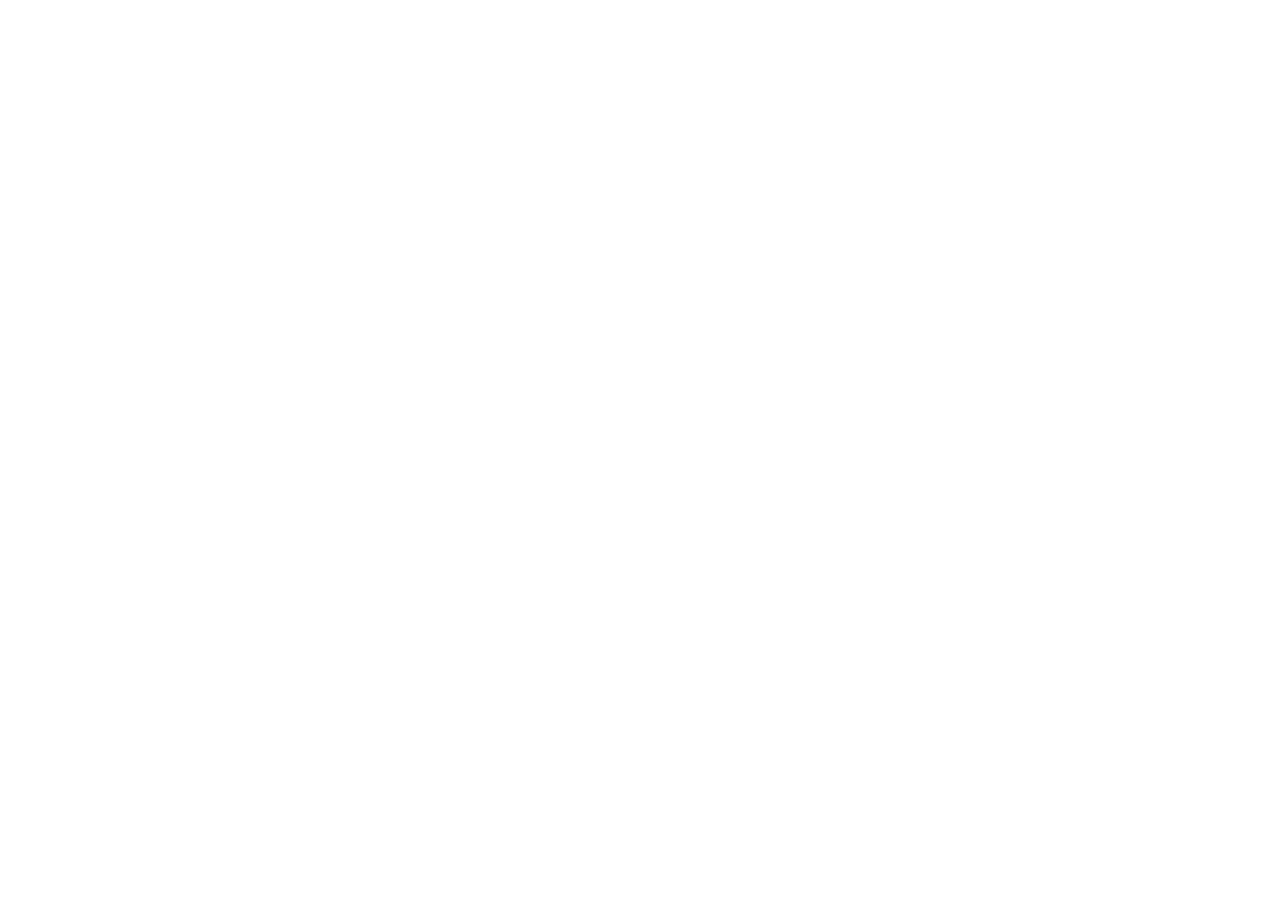
==== index.html @ 46fb8809 "added index.html" ====
<!DOCTYPE html>
<html lang="en">
<head>
    <meta charset="UTF-8">
    <meta http-equiv="X-UA-Compatible" content="IE=edge">
    <meta name="viewport" content="width=device-width, initial-scale=1.0">
    <title>Document</title>
</head>
<body>
    
</body>
</html>
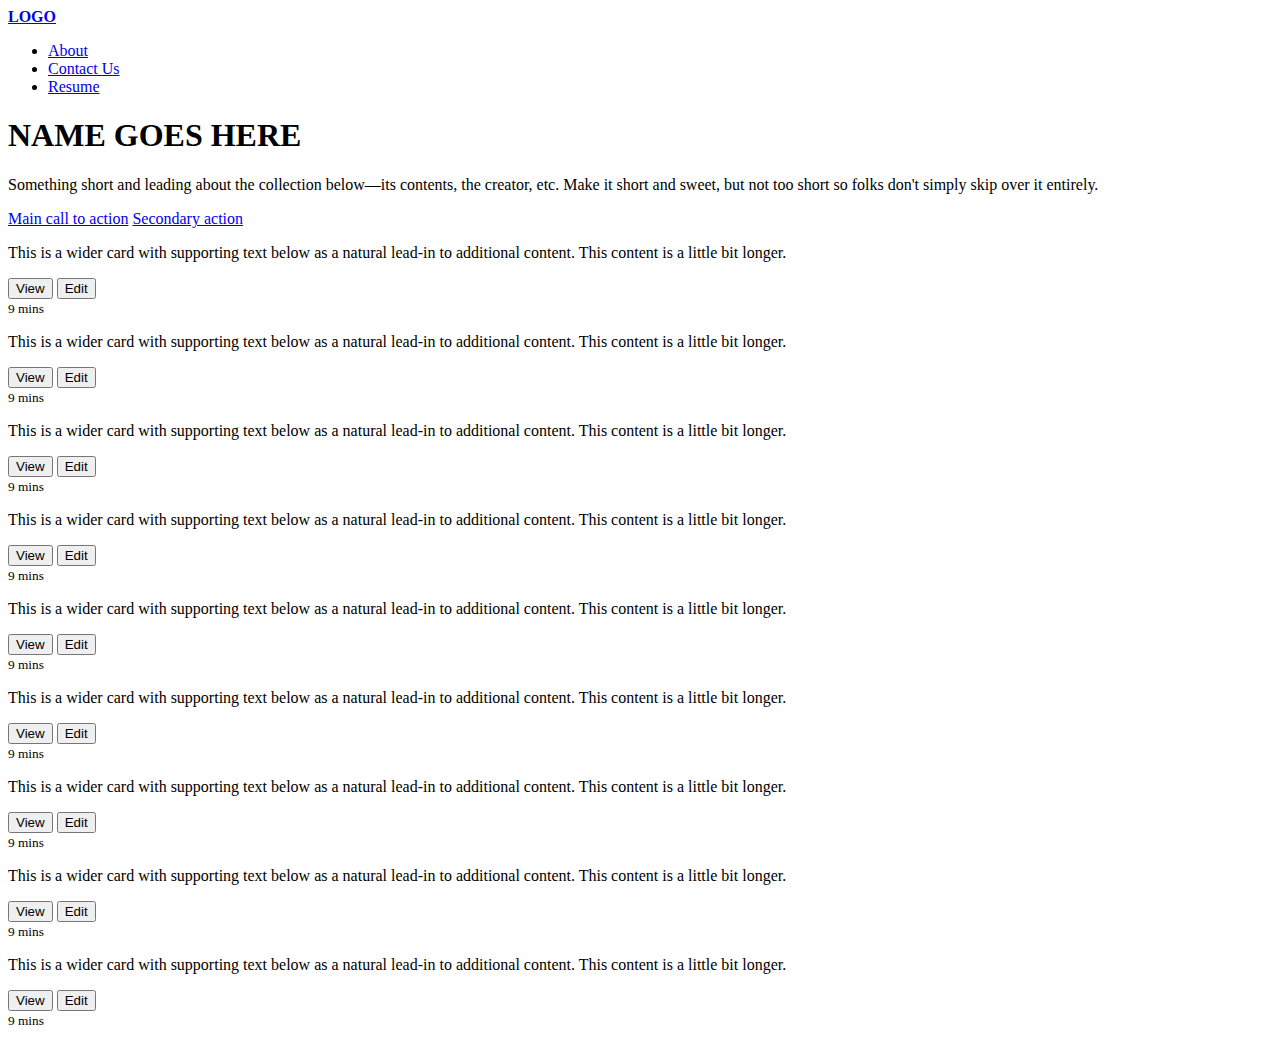
==== commit f64eec0d: "index page layout" ====
--- a/index.html
+++ b/index.html
@@ -4,9 +4,187 @@
     <meta charset="UTF-8">
     <meta http-equiv="X-UA-Compatible" content="IE=edge">
     <meta name="viewport" content="width=device-width, initial-scale=1.0">
+    <link href="https://cdn.jsdelivr.net/npm/bootstrap@5.0.2/dist/css/bootstrap.min.css" rel="stylesheet" integrity="sha384-EVSTQN3/azprG1Anm3QDgpJLIm9Nao0Yz1ztcQTwFspd3yD65VohhpuuCOmLASjC" crossorigin="anonymous">
+    <link rel="stylesheet" href="indexStyle.css">
     <title>Document</title>
 </head>
 <body>
-    
+  <header>
+    <div class="navbar navbar-dark bg-dark box-shadow">
+      <div class="container d-flex justify-content-between">
+        <a href="#" class="navbar-brand d-flex align-items-center">
+          <strong>LOGO</strong>
+        </a>
+        <ul class="nav">
+          <li class="nav-item">
+            <a class="nav-link active" aria-current="page" href="#">About</a>
+          </li>
+          <li class="nav-item">
+            <a class="nav-link" href="#">Contact Us</a>
+          </li>
+          <li class="nav-item">
+            <a class="nav-link" href="#">Resume</a>
+          </li>
+        </ul>
+      </div>
+    </div>
+  </header>
+
+  <main role="main">
+
+    <section class="jumbotron text-center">
+      <div class="container">
+        <h1 class="jumbotron-heading">NAME GOES HERE</h1>
+        <p class="lead text-muted">Something short and leading about the collection below—its contents, the creator, etc. Make it short and sweet, but not too short so folks don't simply skip over it entirely.</p>
+        <p>
+          <a href="#" class="btn btn-primary my-2">Main call to action</a>
+          <a href="#" class="btn btn-secondary my-2">Secondary action</a>
+        </p>
+      </div>
+    </section>
+    <div class="album py-5 bg-light">
+      <div class="container">
+
+        <div class="row">
+          <div class="col-md-4">
+            <div class="card mb-4 box-shadow">
+              <div class="card-body">
+                <p class="card-text">This is a wider card with supporting text below as a natural lead-in to additional content. This content is a little bit longer.</p>
+                <div class="d-flex justify-content-between align-items-center">
+                  <div class="btn-group">
+                    <button type="button" class="btn btn-sm btn-outline-secondary">View</button>
+                    <button type="button" class="btn btn-sm btn-outline-secondary">Edit</button>
+                  </div>
+                  <small class="text-muted">9 mins</small>
+                </div>
+              </div>
+            </div>
+          </div>
+          <div class="col-md-4">
+            <div class="card mb-4 box-shadow">
+              <div class="card-body">
+                <p class="card-text">This is a wider card with supporting text below as a natural lead-in to additional content. This content is a little bit longer.</p>
+                <div class="d-flex justify-content-between align-items-center">
+                  <div class="btn-group">
+                    <button type="button" class="btn btn-sm btn-outline-secondary">View</button>
+                    <button type="button" class="btn btn-sm btn-outline-secondary">Edit</button>
+                  </div>
+                  <small class="text-muted">9 mins</small>
+                </div>
+              </div>
+            </div>
+          </div>
+          <div class="col-md-4">
+            <div class="card mb-4 box-shadow">
+              <div class="card-body">
+                <p class="card-text">This is a wider card with supporting text below as a natural lead-in to additional content. This content is a little bit longer.</p>
+                <div class="d-flex justify-content-between align-items-center">
+                  <div class="btn-group">
+                    <button type="button" class="btn btn-sm btn-outline-secondary">View</button>
+                    <button type="button" class="btn btn-sm btn-outline-secondary">Edit</button>
+                  </div>
+                  <small class="text-muted">9 mins</small>
+                </div>
+              </div>
+            </div>
+          </div>
+
+          <div class="col-md-4">
+            <div class="card mb-4 box-shadow">
+              <div class="card-body">
+                <p class="card-text">This is a wider card with supporting text below as a natural lead-in to additional content. This content is a little bit longer.</p>
+                <div class="d-flex justify-content-between align-items-center">
+                  <div class="btn-group">
+                    <button type="button" class="btn btn-sm btn-outline-secondary">View</button>
+                    <button type="button" class="btn btn-sm btn-outline-secondary">Edit</button>
+                  </div>
+                  <small class="text-muted">9 mins</small>
+                </div>
+              </div>
+            </div>
+          </div>
+          <div class="col-md-4">
+            <div class="card mb-4 box-shadow">
+              <div class="card-body">
+                <p class="card-text">This is a wider card with supporting text below as a natural lead-in to additional content. This content is a little bit longer.</p>
+                <div class="d-flex justify-content-between align-items-center">
+                  <div class="btn-group">
+                    <button type="button" class="btn btn-sm btn-outline-secondary">View</button>
+                    <button type="button" class="btn btn-sm btn-outline-secondary">Edit</button>
+                  </div>
+                  <small class="text-muted">9 mins</small>
+                </div>
+              </div>
+            </div>
+          </div>
+          <div class="col-md-4">
+            <div class="card mb-4 box-shadow">
+              <div class="card-body">
+                <p class="card-text">This is a wider card with supporting text below as a natural lead-in to additional content. This content is a little bit longer.</p>
+                <div class="d-flex justify-content-between align-items-center">
+                  <div class="btn-group">
+                    <button type="button" class="btn btn-sm btn-outline-secondary">View</button>
+                    <button type="button" class="btn btn-sm btn-outline-secondary">Edit</button>
+                  </div>
+                  <small class="text-muted">9 mins</small>
+                </div>
+              </div>
+            </div>
+          </div>
+
+          <div class="col-md-4">
+            <div class="card mb-4 box-shadow">
+              <div class="card-body">
+                <p class="card-text">This is a wider card with supporting text below as a natural lead-in to additional content. This content is a little bit longer.</p>
+                <div class="d-flex justify-content-between align-items-center">
+                  <div class="btn-group">
+                    <button type="button" class="btn btn-sm btn-outline-secondary">View</button>
+                    <button type="button" class="btn btn-sm btn-outline-secondary">Edit</button>
+                  </div>
+                  <small class="text-muted">9 mins</small>
+                </div>
+              </div>
+            </div>
+          </div>
+          <div class="col-md-4">
+            <div class="card mb-4 box-shadow">
+              <div class="card-body">
+                <p class="card-text">This is a wider card with supporting text below as a natural lead-in to additional content. This content is a little bit longer.</p>
+                <div class="d-flex justify-content-between align-items-center">
+                  <div class="btn-group">
+                    <button type="button" class="btn btn-sm btn-outline-secondary">View</button>
+                    <button type="button" class="btn btn-sm btn-outline-secondary">Edit</button>
+                  </div>
+                  <small class="text-muted">9 mins</small>
+                </div>
+              </div>
+            </div>
+          </div>
+          <div class="col-md-4">
+            <div class="card mb-4 box-shadow">
+              <div class="card-body">
+                <p class="card-text">This is a wider card with supporting text below as a natural lead-in to additional content. This content is a little bit longer.</p>
+                <div class="d-flex justify-content-between align-items-center">
+                  <div class="btn-group">
+                    <button type="button" class="btn btn-sm btn-outline-secondary">View</button>
+                    <button type="button" class="btn btn-sm btn-outline-secondary">Edit</button>
+                  </div>
+                  <small class="text-muted">9 mins</small>
+                </div>
+              </div>
+            </div>
+          </div>
+        </div>
+      </div>
+    </div>
+
+  </main>
+
+  <footer class="text-muted">
+    <div class="container">
+      <p class="float-right">
+      </p>
+    </div>
+  </footer>
 </body>
 </html>--- a/indexStyle.css
+++ b/indexStyle.css
@@ -0,0 +1,4 @@
+.container {
+    width: 100%;
+    height: auto;
+}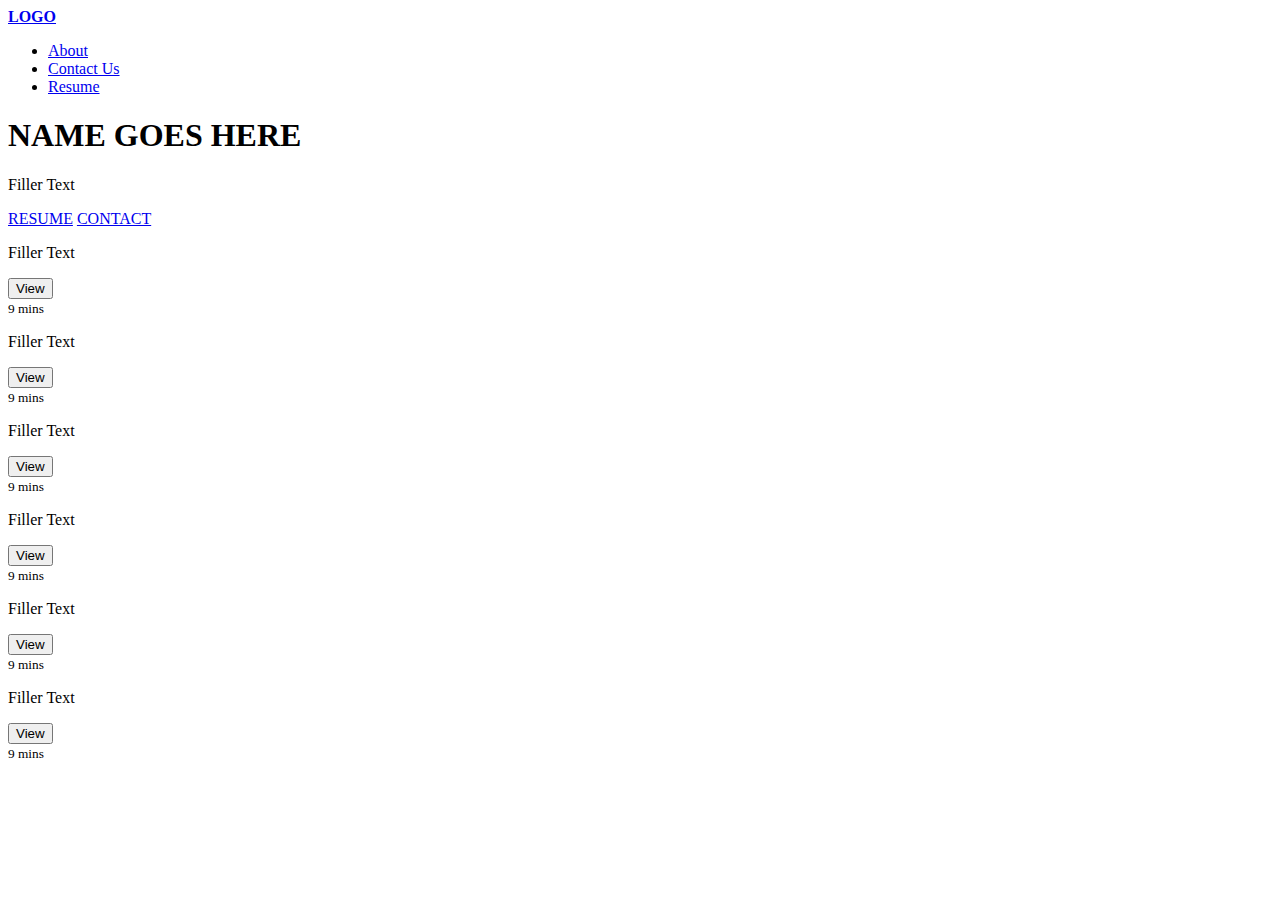
==== commit fb35ad53: "latest changes" ====
--- a/index.html
+++ b/index.html
@@ -20,7 +20,7 @@
             <a class="nav-link active" aria-current="page" href="#">About</a>
           </li>
           <li class="nav-item">
-            <a class="nav-link" href="#">Contact Us</a>
+            <a class="nav-link" href="/contact/contact.html">Contact Us</a>
           </li>
           <li class="nav-item">
             <a class="nav-link" href="#">Resume</a>
@@ -35,10 +35,10 @@
     <section class="jumbotron text-center">
       <div class="container">
         <h1 class="jumbotron-heading">NAME GOES HERE</h1>
-        <p class="lead text-muted">Something short and leading about the collection below—its contents, the creator, etc. Make it short and sweet, but not too short so folks don't simply skip over it entirely.</p>
+        <p class="lead text-muted">Filler Text</p>
         <p>
-          <a href="#" class="btn btn-primary my-2">Main call to action</a>
-          <a href="#" class="btn btn-secondary my-2">Secondary action</a>
+          <a href="#" class="btn btn-primary my-2">RESUME</a>
+          <a href="#" class="btn btn-primary my-2">CONTACT</a>
         </p>
       </div>
     </section>
@@ -49,11 +49,10 @@
           <div class="col-md-4">
             <div class="card mb-4 box-shadow">
               <div class="card-body">
-                <p class="card-text">This is a wider card with supporting text below as a natural lead-in to additional content. This content is a little bit longer.</p>
+                <p class="card-text">Filler Text</p>
                 <div class="d-flex justify-content-between align-items-center">
                   <div class="btn-group">
                     <button type="button" class="btn btn-sm btn-outline-secondary">View</button>
-                    <button type="button" class="btn btn-sm btn-outline-secondary">Edit</button>
                   </div>
                   <small class="text-muted">9 mins</small>
                 </div>
@@ -63,11 +62,10 @@
           <div class="col-md-4">
             <div class="card mb-4 box-shadow">
               <div class="card-body">
-                <p class="card-text">This is a wider card with supporting text below as a natural lead-in to additional content. This content is a little bit longer.</p>
+                <p class="card-text">Filler Text</p>
                 <div class="d-flex justify-content-between align-items-center">
                   <div class="btn-group">
                     <button type="button" class="btn btn-sm btn-outline-secondary">View</button>
-                    <button type="button" class="btn btn-sm btn-outline-secondary">Edit</button>
                   </div>
                   <small class="text-muted">9 mins</small>
                 </div>
@@ -77,11 +75,10 @@
           <div class="col-md-4">
             <div class="card mb-4 box-shadow">
               <div class="card-body">
-                <p class="card-text">This is a wider card with supporting text below as a natural lead-in to additional content. This content is a little bit longer.</p>
+                <p class="card-text">Filler Text</p>
                 <div class="d-flex justify-content-between align-items-center">
                   <div class="btn-group">
                     <button type="button" class="btn btn-sm btn-outline-secondary">View</button>
-                    <button type="button" class="btn btn-sm btn-outline-secondary">Edit</button>
                   </div>
                   <small class="text-muted">9 mins</small>
                 </div>
@@ -92,11 +89,10 @@
           <div class="col-md-4">
             <div class="card mb-4 box-shadow">
               <div class="card-body">
-                <p class="card-text">This is a wider card with supporting text below as a natural lead-in to additional content. This content is a little bit longer.</p>
+                <p class="card-text">Filler Text</p>
                 <div class="d-flex justify-content-between align-items-center">
                   <div class="btn-group">
                     <button type="button" class="btn btn-sm btn-outline-secondary">View</button>
-                    <button type="button" class="btn btn-sm btn-outline-secondary">Edit</button>
                   </div>
                   <small class="text-muted">9 mins</small>
                 </div>
@@ -106,11 +102,10 @@
           <div class="col-md-4">
             <div class="card mb-4 box-shadow">
               <div class="card-body">
-                <p class="card-text">This is a wider card with supporting text below as a natural lead-in to additional content. This content is a little bit longer.</p>
+                <p class="card-text">Filler Text</p>
                 <div class="d-flex justify-content-between align-items-center">
                   <div class="btn-group">
                     <button type="button" class="btn btn-sm btn-outline-secondary">View</button>
-                    <button type="button" class="btn btn-sm btn-outline-secondary">Edit</button>
                   </div>
                   <small class="text-muted">9 mins</small>
                 </div>
@@ -120,54 +115,10 @@
           <div class="col-md-4">
             <div class="card mb-4 box-shadow">
               <div class="card-body">
-                <p class="card-text">This is a wider card with supporting text below as a natural lead-in to additional content. This content is a little bit longer.</p>
+                <p class="card-text">Filler Text</p>
                 <div class="d-flex justify-content-between align-items-center">
                   <div class="btn-group">
                     <button type="button" class="btn btn-sm btn-outline-secondary">View</button>
-                    <button type="button" class="btn btn-sm btn-outline-secondary">Edit</button>
-                  </div>
-                  <small class="text-muted">9 mins</small>
-                </div>
-              </div>
-            </div>
-          </div>
-
-          <div class="col-md-4">
-            <div class="card mb-4 box-shadow">
-              <div class="card-body">
-                <p class="card-text">This is a wider card with supporting text below as a natural lead-in to additional content. This content is a little bit longer.</p>
-                <div class="d-flex justify-content-between align-items-center">
-                  <div class="btn-group">
-                    <button type="button" class="btn btn-sm btn-outline-secondary">View</button>
-                    <button type="button" class="btn btn-sm btn-outline-secondary">Edit</button>
-                  </div>
-                  <small class="text-muted">9 mins</small>
-                </div>
-              </div>
-            </div>
-          </div>
-          <div class="col-md-4">
-            <div class="card mb-4 box-shadow">
-              <div class="card-body">
-                <p class="card-text">This is a wider card with supporting text below as a natural lead-in to additional content. This content is a little bit longer.</p>
-                <div class="d-flex justify-content-between align-items-center">
-                  <div class="btn-group">
-                    <button type="button" class="btn btn-sm btn-outline-secondary">View</button>
-                    <button type="button" class="btn btn-sm btn-outline-secondary">Edit</button>
-                  </div>
-                  <small class="text-muted">9 mins</small>
-                </div>
-              </div>
-            </div>
-          </div>
-          <div class="col-md-4">
-            <div class="card mb-4 box-shadow">
-              <div class="card-body">
-                <p class="card-text">This is a wider card with supporting text below as a natural lead-in to additional content. This content is a little bit longer.</p>
-                <div class="d-flex justify-content-between align-items-center">
-                  <div class="btn-group">
-                    <button type="button" class="btn btn-sm btn-outline-secondary">View</button>
-                    <button type="button" class="btn btn-sm btn-outline-secondary">Edit</button>
                   </div>
                   <small class="text-muted">9 mins</small>
                 </div>
